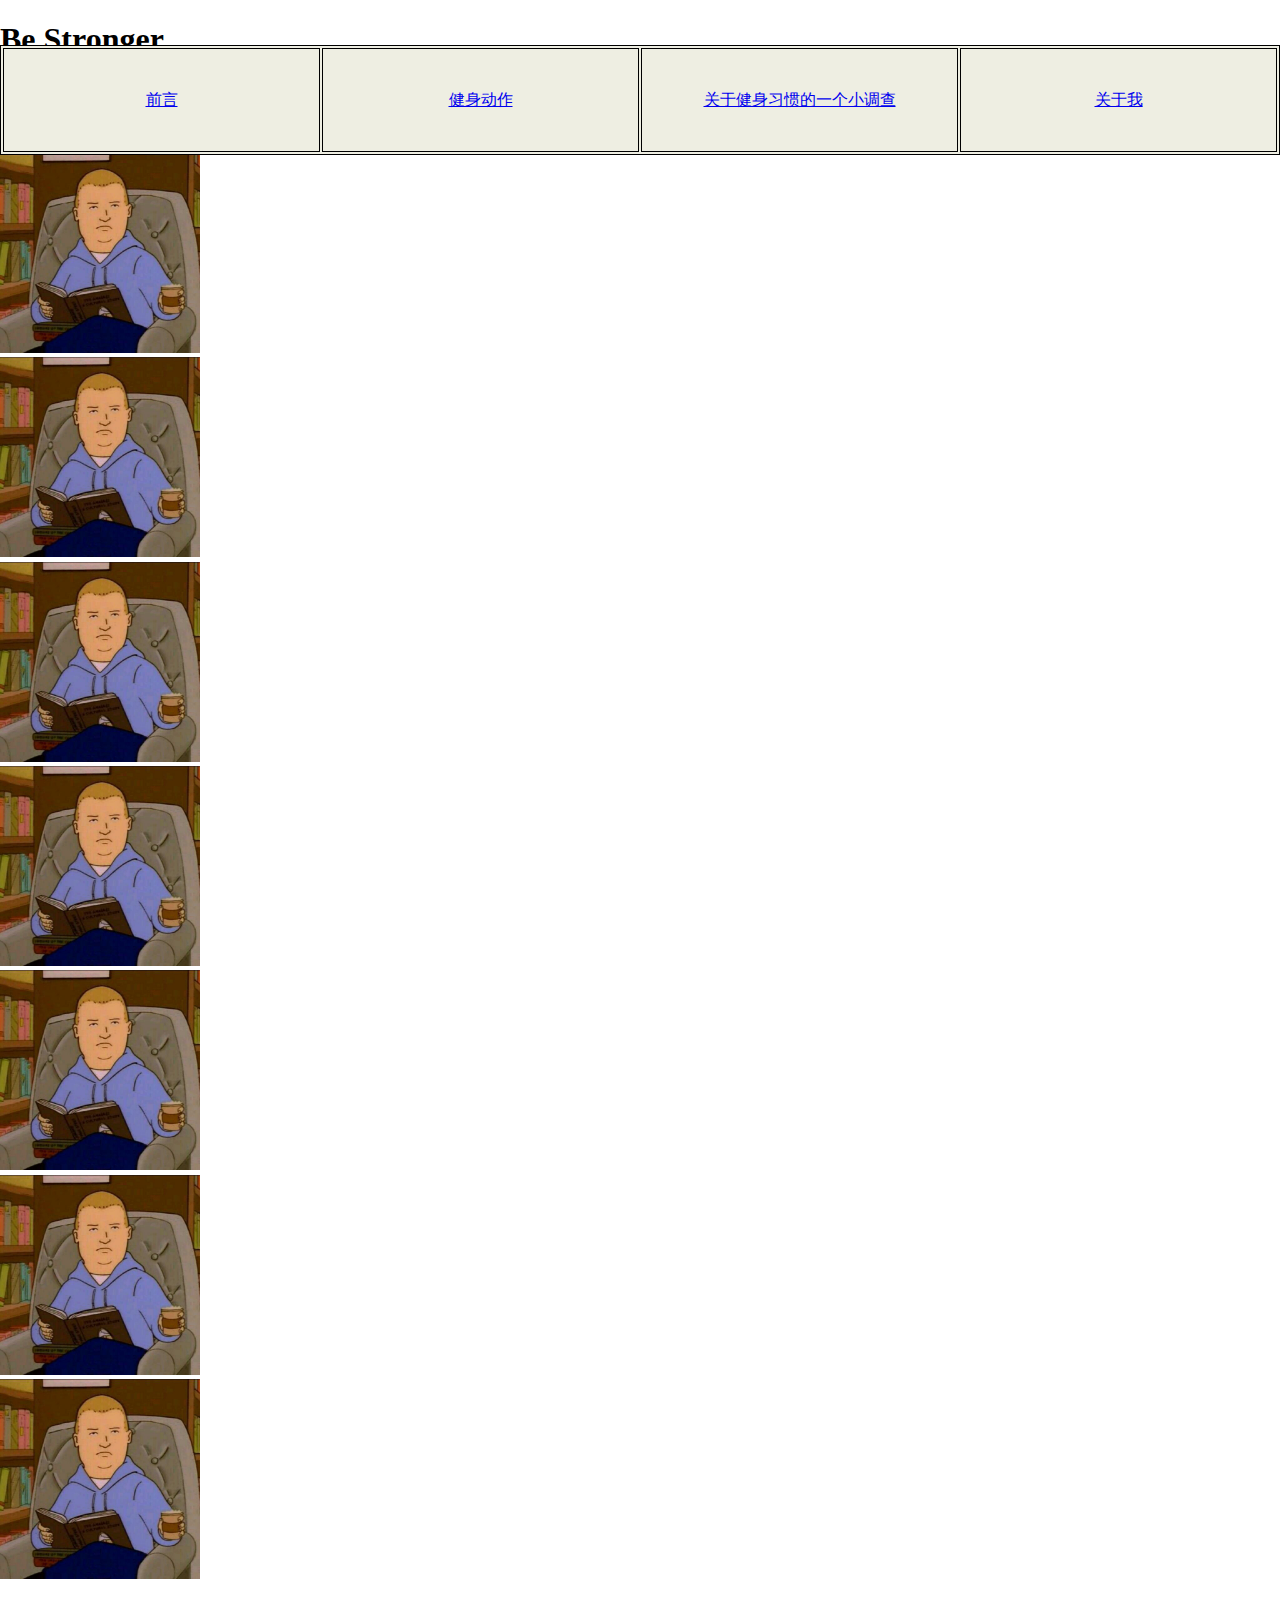
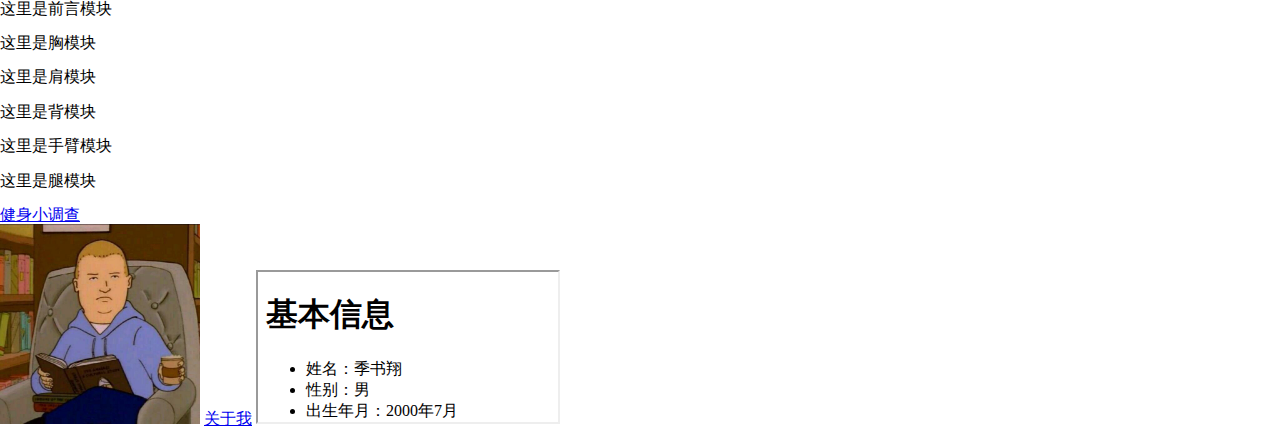
==== index.html @ 6aa1cfef "1" ====
<!DOCTYPE html>
<html lang="en">
<head>
    <meta charset="UTF-8">
    <meta name="viewport" content="width=device-width, initial-scale=1.0">
    <title>Be Stronger</title>
    <!-- 外联css -->
    <link rel="stylesheet" type="text/css" href="css/normalize.css">
    <style>
        /* 线上字体 */
     @font-face {
  font-family: 'webfont';
  font-display: swap;
  src: url('//at.alicdn.com/t/webfont_ui75esotmde.eot'); /* IE9*/
  src: url('//at.alicdn.com/t/webfont_ui75esotmde.eot?#iefix') format('embedded-opentype'), /* IE6-IE8 */
  url('//at.alicdn.com/t/webfont_ui75esotmde.woff2') format('woff2'),
  url('//at.alicdn.com/t/webfont_ui75esotmde.woff') format('woff'), /* chrome、firefox */
  url('//at.alicdn.com/t/webfont_ui75esotmde.ttf') format('truetype'), /* chrome、firefox、opera、Safari, Android, iOS 4.2+*/
  url('//at.alicdn.com/t/webfont_ui75esotmde.svg#Alibaba-PuHuiTi-Regular') format('svg'); /* iOS 4.1- */
}
        #title{
            font-family: "webfont"!important;
        }
        /* 导航栏 */
        #directory table,tr,td
        {
            border: 1px solid black;
        }
        #directory table
        {
            top: 5%;
            width:100%;
            background-color:#EEEEE2;
            position: fixed;
        }
        #directory td
        {
            height: 100px;
            width: 25%;
            text-align: center;
        }
    </style>
</head>
<body>
    <h1 id="title">Be Stronger</h1>
    <!-- 表单 -->
    <form name="login" action="./survey_action.php" method="POST">
        Id: <input type="text" name="Id" placeholder="请输入你的ID"><br>
        Password: <input type="text" name="Password" placeholder="请输入你的密码"><br>
        <input type="submit" value="提交表单"/><br>
    </form>
    <!-- 导航栏 -->
    <div id="directory">
        <table>
        <tr>
            <td><a href="#preface">前言</a></td>
            <td><a href="#chest">健身动作</a></td>
            <td><a href="#survey">关于健身习惯的一个小调查</a></td>
            <td><a href="#bottom">关于我</a></td>
        </tr>
        </table>
    </div>
    
    <!-- <div id="directory">
        <h1>目录</h1>
        <ul>
            <li><a href="#preface">前言</a></li>
            <li><a href="#chest">胸</a></li>
            <li><a href="#shoulder">肩</a></li>
            <li><a href="#back">背</a></li>
            <li><a href="#arm">手臂</a></li>
            <li><a href="#leg">腿</a></li>
            <li><a href="#survey">关于健身习惯的一个小调查</a></li>
            <li><a href="#bottom">关于我</a></li>
        </ul></div> -->
    
    
        
    <img id="avator" src="头像.jpg" alt="avator" width="200" height="200">
    <br>
    <img id="avator" src="头像.jpg" alt="avator" width="200" height="200">
    <br>
    <img id="avator" src="头像.jpg" alt="avator" width="200" height="200">
    <br>
    <img id="avator" src="头像.jpg" alt="avator" width="200" height="200">
    <br>
    <img id="avator" src="头像.jpg" alt="avator" width="200" height="200">
    <br>
    <img id="avator" src="头像.jpg" alt="avator" width="200" height="200">
    <br>
    <img id="avator" src="头像.jpg" alt="avator" width="200" height="200">
    <div id="preface">
        <p>这里是前言模块</p>
    </div>
    <div id="chest">
        <p>这里是胸模块</p>
    </div>
    <div id="shoulder">
        <p>这里是肩模块</p>
    </div>
    <div id="back">
        <p>这里是背模块</p>
    </div>
    <div id="arm">
        <p>这里是手臂模块</p>
    </div>
    <div id="leg">
        <p>这里是腿模块</p>
    </div>
    <a id="survey" href="6.3调查问卷.html" title="调查问卷">健身小调查</a><br>
    <img id="avator" src="头像.jpg" alt="avator" width="200" height="200">
    <a id="bottom" href="4.5实训简历.html" title="关于我">关于我</a>
    <iframe src="4.5实训简历.html" name="newsrc"></iframe>
</body>
</html>
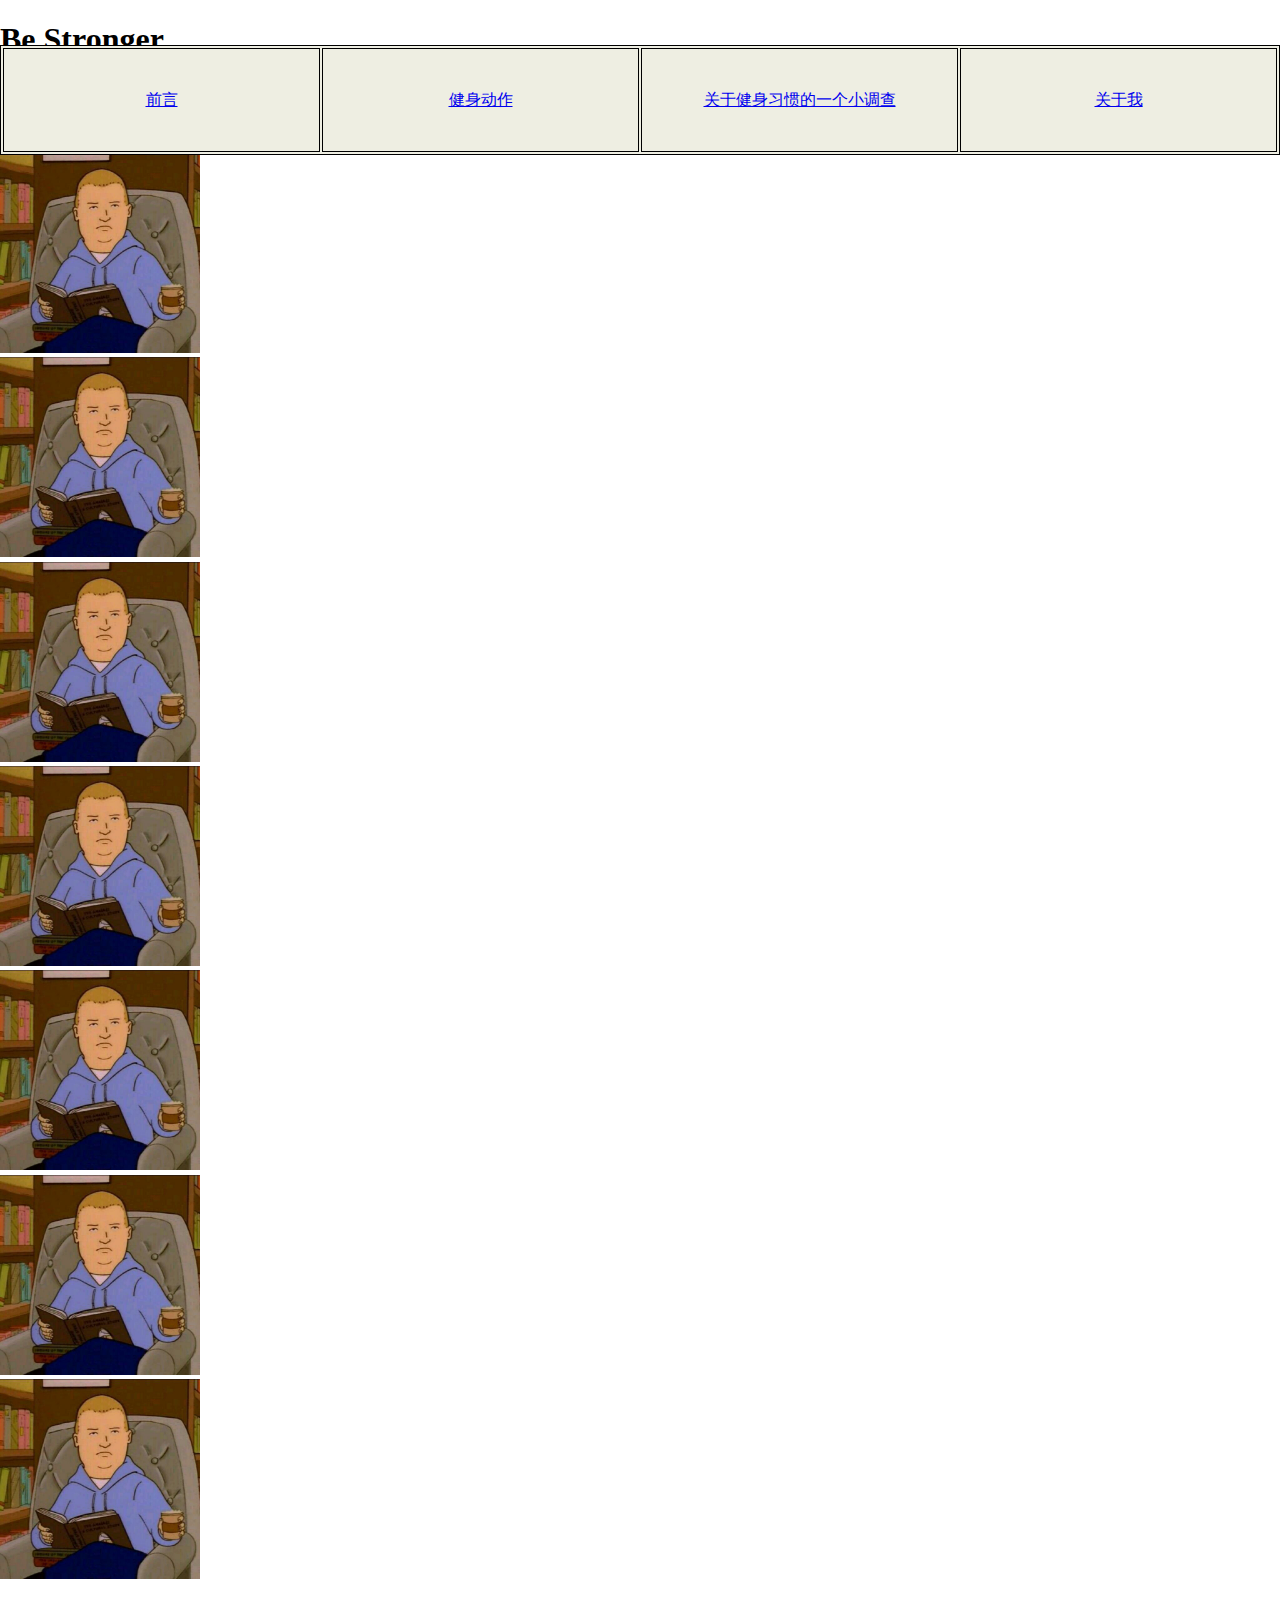
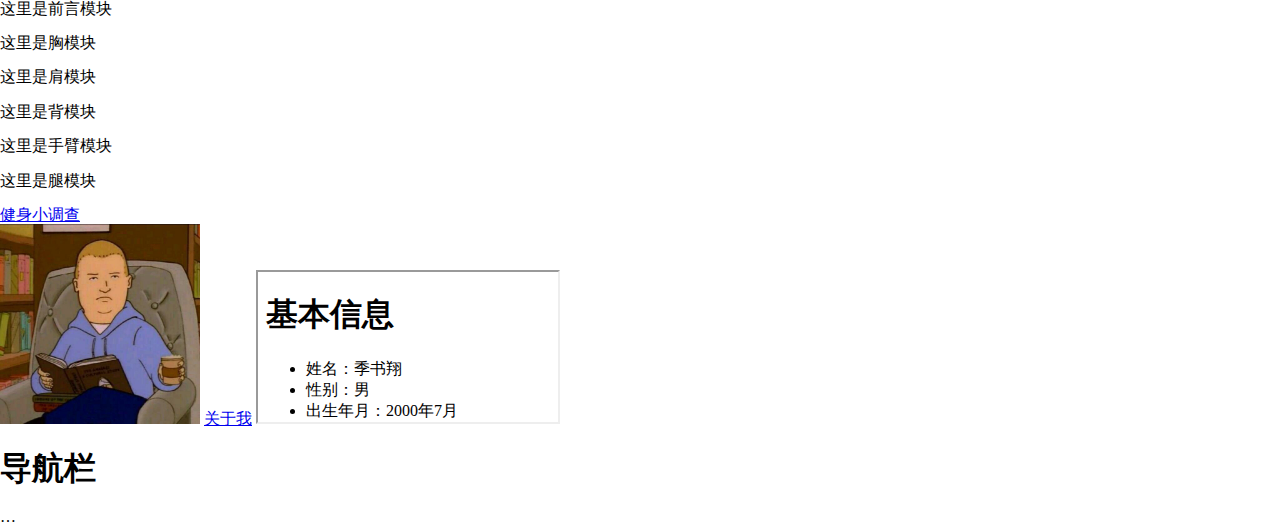
==== commit 5f764fc9: "2020.10.30" ====
--- a/index.html
+++ b/index.html
@@ -9,15 +9,34 @@
     <style>
         /* 线上字体 */
      @font-face {
-  font-family: 'webfont';
-  font-display: swap;
-  src: url('//at.alicdn.com/t/webfont_ui75esotmde.eot'); /* IE9*/
-  src: url('//at.alicdn.com/t/webfont_ui75esotmde.eot?#iefix') format('embedded-opentype'), /* IE6-IE8 */
-  url('//at.alicdn.com/t/webfont_ui75esotmde.woff2') format('woff2'),
-  url('//at.alicdn.com/t/webfont_ui75esotmde.woff') format('woff'), /* chrome、firefox */
-  url('//at.alicdn.com/t/webfont_ui75esotmde.ttf') format('truetype'), /* chrome、firefox、opera、Safari, Android, iOS 4.2+*/
-  url('//at.alicdn.com/t/webfont_ui75esotmde.svg#Alibaba-PuHuiTi-Regular') format('svg'); /* iOS 4.1- */
-}
+    font-family: 'webfont';
+    font-display: swap;
+    src: url('//at.alicdn.com/t/webfont_ui75esotmde.eot'); /* IE9*/
+    src: url('//at.alicdn.com/t/webfont_ui75esotmde.eot?#iefix') format('embedded-opentype'), /* IE6-IE8 */
+    url('//at.alicdn.com/t/webfont_ui75esotmde.woff2') format('woff2'),
+    url('//at.alicdn.com/t/webfont_ui75esotmde.woff') format('woff'), /* chrome、firefox */
+    url('//at.alicdn.com/t/webfont_ui75esotmde.ttf') format('truetype'), /* chrome、firefox、opera、Safari, Android, iOS 4.2+*/
+    url('//at.alicdn.com/t/webfont_ui75esotmde.svg#Alibaba-PuHuiTi-Regular') format('svg'); /* iOS 4.1- */
+    }
+        .mybody {
+            display: flex;
+            min-height: 100vh;
+            flex-direction: column;
+        }
+        .beStronger-content {
+            flex: 1;
+        }
+
+        .beStronger-nav,
+        .beStronger-ads {
+            /* 12em is the width of the columns */
+            flex: 0 0 12em;
+        }
+
+        .beStronger-nav {
+            /* put the nav on the left */
+            order: -1;
+        }
         #title{
             font-family: "webfont"!important;
         }
@@ -32,6 +51,7 @@
             width:100%;
             background-color:#EEEEE2;
             position: fixed;
+            bottom: 10px;
         }
         #directory td
         {
@@ -41,14 +61,59 @@
         }
     </style>
 </head>
-<body>
-    <h1 id="title">Be Stronger</h1>
-    <!-- 表单 -->
-    <form name="login" action="./survey_action.php" method="POST">
-        Id: <input type="text" name="Id" placeholder="请输入你的ID"><br>
-        Password: <input type="text" name="Password" placeholder="请输入你的密码"><br>
-        <input type="submit" value="提交表单"/><br>
-    </form>
+<body class="mybody">
+    <div class="beStronger-body">
+        <main class="beStronger-content">
+            <h1 id="title">Be Stronger</h1>
+            <!-- 表单 -->
+            <form name="login" action="./survey_action.php" method="POST">
+                Id: <input type="text" name="Id" placeholder="请输入你的ID"><br>
+                Password: <input type="text" name="Password" placeholder="请输入你的密码"><br>
+                <input type="submit" value="提交表单"/><br>
+            </form>
+            <img id="avator" src="头像.jpg" alt="avator" width="200" height="200">
+            <br>
+            <img id="avator" src="头像.jpg" alt="avator" width="200" height="200">
+            <br>
+            <img id="avator" src="头像.jpg" alt="avator" width="200" height="200">
+            <br>
+            <img id="avator" src="头像.jpg" alt="avator" width="200" height="200">
+            <br>
+            <img id="avator" src="头像.jpg" alt="avator" width="200" height="200">
+            <br>
+            <img id="avator" src="头像.jpg" alt="avator" width="200" height="200">
+            <br>
+            <img id="avator" src="头像.jpg" alt="avator" width="200" height="200">
+            <div id="preface">
+                <p>这里是前言模块</p>
+            </div>
+            <div id="chest">
+                <p>这里是胸模块</p>
+            </div>
+            <div id="shoulder">
+                <p>这里是肩模块</p>
+            </div>
+            <div id="back">
+                <p>这里是背模块</p>
+            </div>
+            <div id="arm">
+                <p>这里是手臂模块</p>
+            </div>
+            <div id="leg">
+                <p>这里是腿模块</p>
+            </div>
+            <a id="survey" href="6.3survey.html" title="调查问卷">健身小调查</a><br>
+            <img id="avator" src="头像.jpg" alt="avator" width="200" height="200">
+            <a id="bottom" href="4.5introduction.html" title="关于我">关于我</a>
+            <iframe src="4.5introduction.html" name="newsrc"></iframe>
+        </main>
+        <nav class="beStronger-nav">
+            <h1>导航栏</h1>
+        </nav>
+        <aside class="beStronger-ads">…</aside>
+    </div>
+    
+   
     <!-- 导航栏 -->
     <div id="directory">
         <table>
@@ -76,40 +141,6 @@
     
     
         
-    <img id="avator" src="头像.jpg" alt="avator" width="200" height="200">
-    <br>
-    <img id="avator" src="头像.jpg" alt="avator" width="200" height="200">
-    <br>
-    <img id="avator" src="头像.jpg" alt="avator" width="200" height="200">
-    <br>
-    <img id="avator" src="头像.jpg" alt="avator" width="200" height="200">
-    <br>
-    <img id="avator" src="头像.jpg" alt="avator" width="200" height="200">
-    <br>
-    <img id="avator" src="头像.jpg" alt="avator" width="200" height="200">
-    <br>
-    <img id="avator" src="头像.jpg" alt="avator" width="200" height="200">
-    <div id="preface">
-        <p>这里是前言模块</p>
-    </div>
-    <div id="chest">
-        <p>这里是胸模块</p>
-    </div>
-    <div id="shoulder">
-        <p>这里是肩模块</p>
-    </div>
-    <div id="back">
-        <p>这里是背模块</p>
-    </div>
-    <div id="arm">
-        <p>这里是手臂模块</p>
-    </div>
-    <div id="leg">
-        <p>这里是腿模块</p>
-    </div>
-    <a id="survey" href="6.3调查问卷.html" title="调查问卷">健身小调查</a><br>
-    <img id="avator" src="头像.jpg" alt="avator" width="200" height="200">
-    <a id="bottom" href="4.5实训简历.html" title="关于我">关于我</a>
-    <iframe src="4.5实训简历.html" name="newsrc"></iframe>
+    
 </body>
 </html>
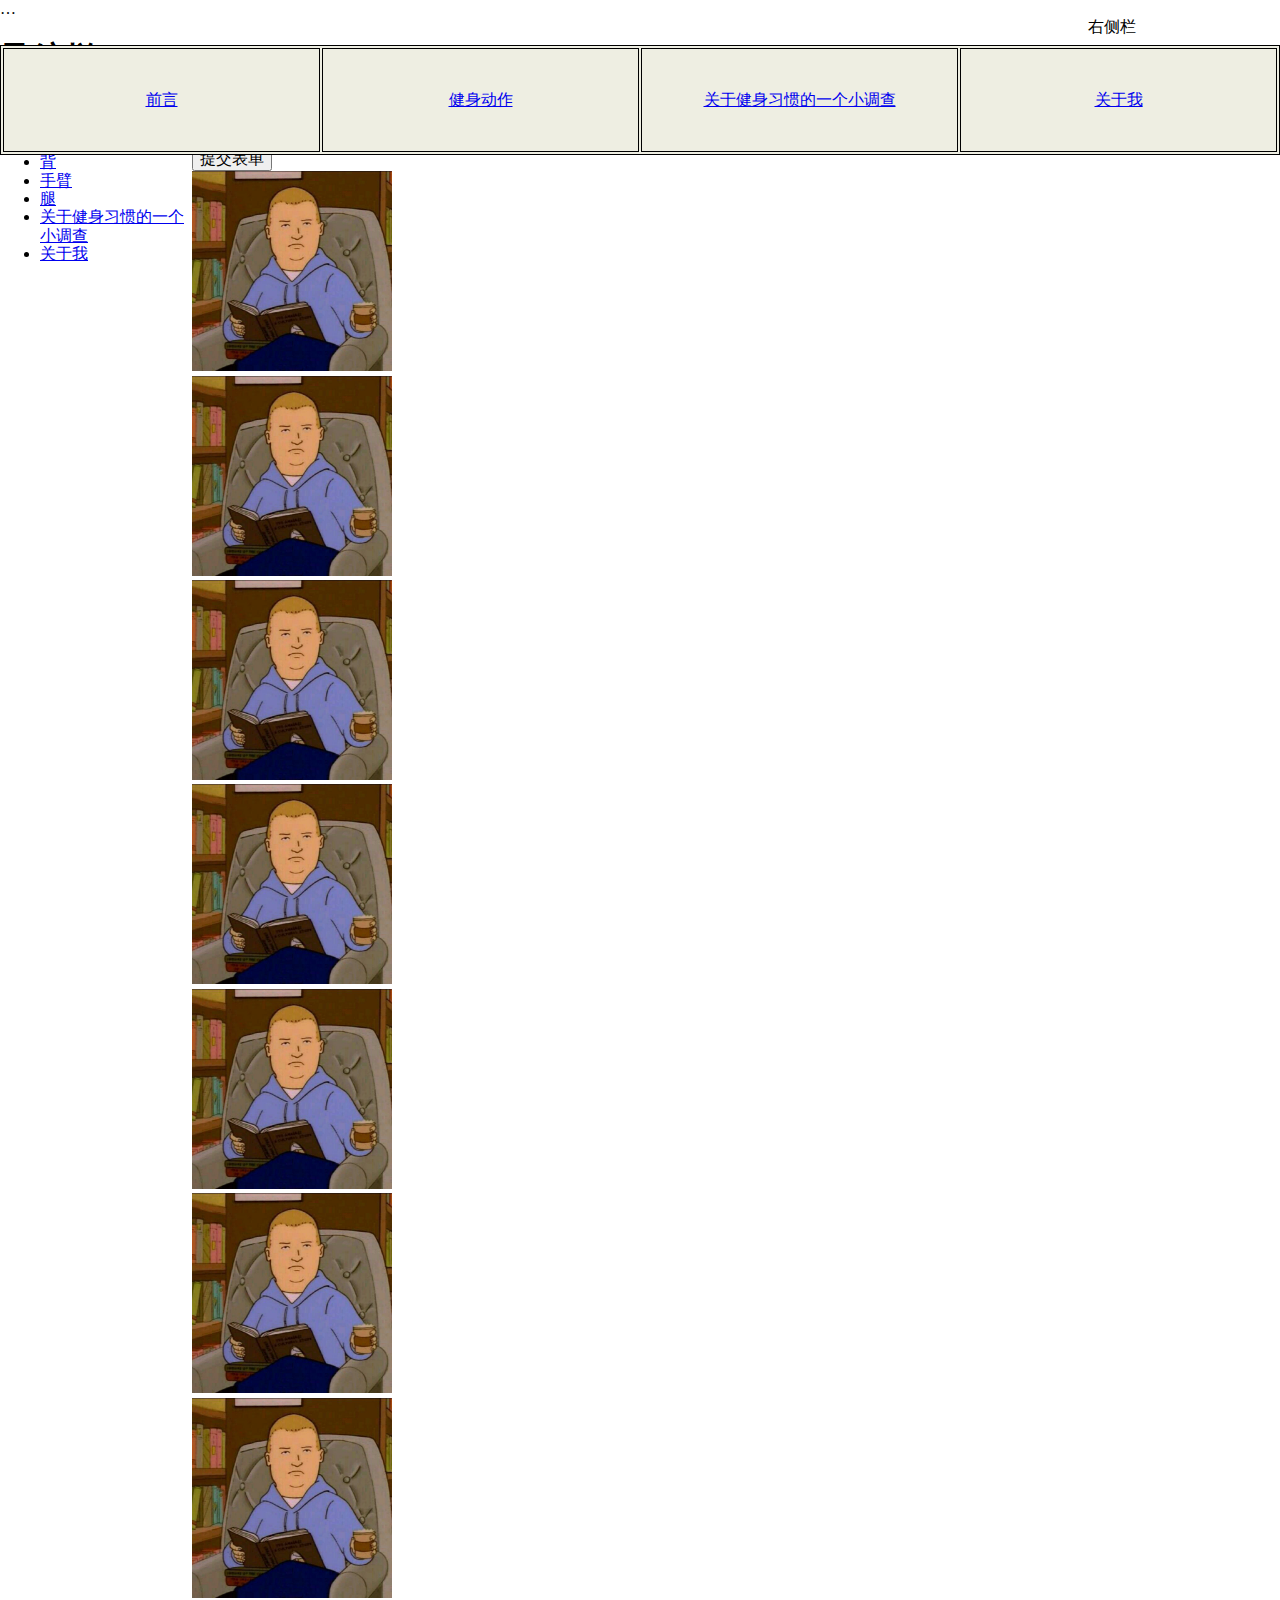
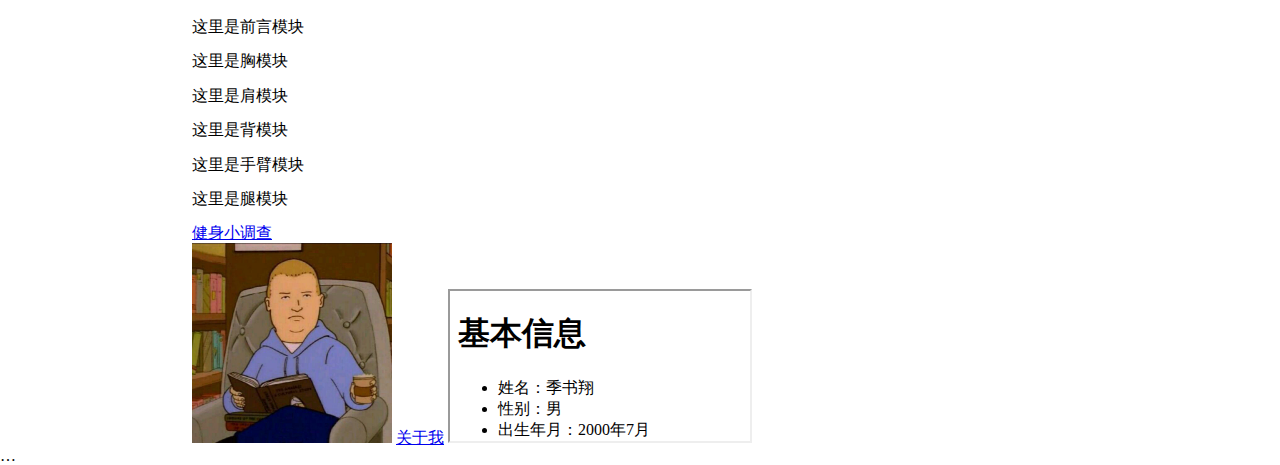
==== commit 0a8c0a27: "2020.10.30" ====
--- a/index.html
+++ b/index.html
@@ -23,6 +23,10 @@
             min-height: 100vh;
             flex-direction: column;
         }
+        .beStronger-body {
+        display: flex;
+        flex: 1;
+        }
         .beStronger-content {
             flex: 1;
         }
@@ -36,6 +40,7 @@
         .beStronger-nav {
             /* put the nav on the left */
             order: -1;
+            
         }
         #title{
             font-family: "webfont"!important;
@@ -62,6 +67,7 @@
     </style>
 </head>
 <body class="mybody">
+    <header>…</header>
     <div class="beStronger-body">
         <main class="beStronger-content">
             <h1 id="title">Be Stronger</h1>
@@ -109,8 +115,19 @@
         </main>
         <nav class="beStronger-nav">
             <h1>导航栏</h1>
+            <div>
+        <ul>
+            <li><a href="#preface">前言</a></li>
+            <li><a href="#chest">胸</a></li>
+            <li><a href="#shoulder">肩</a></li>
+            <li><a href="#back">背</a></li>
+            <li><a href="#arm">手臂</a></li>
+            <li><a href="#leg">腿</a></li>
+            <li><a href="#survey">关于健身习惯的一个小调查</a></li>
+            <li><a href="#bottom">关于我</a></li>
+        </ul></div>
         </nav>
-        <aside class="beStronger-ads">…</aside>
+        <aside class="beStronger-ads">右侧栏</aside>
     </div>
     
    
@@ -125,19 +142,8 @@
         </tr>
         </table>
     </div>
+    <footer>…</footer>
     
-    <!-- <div id="directory">
-        <h1>目录</h1>
-        <ul>
-            <li><a href="#preface">前言</a></li>
-            <li><a href="#chest">胸</a></li>
-            <li><a href="#shoulder">肩</a></li>
-            <li><a href="#back">背</a></li>
-            <li><a href="#arm">手臂</a></li>
-            <li><a href="#leg">腿</a></li>
-            <li><a href="#survey">关于健身习惯的一个小调查</a></li>
-            <li><a href="#bottom">关于我</a></li>
-        </ul></div> -->
     
     
         
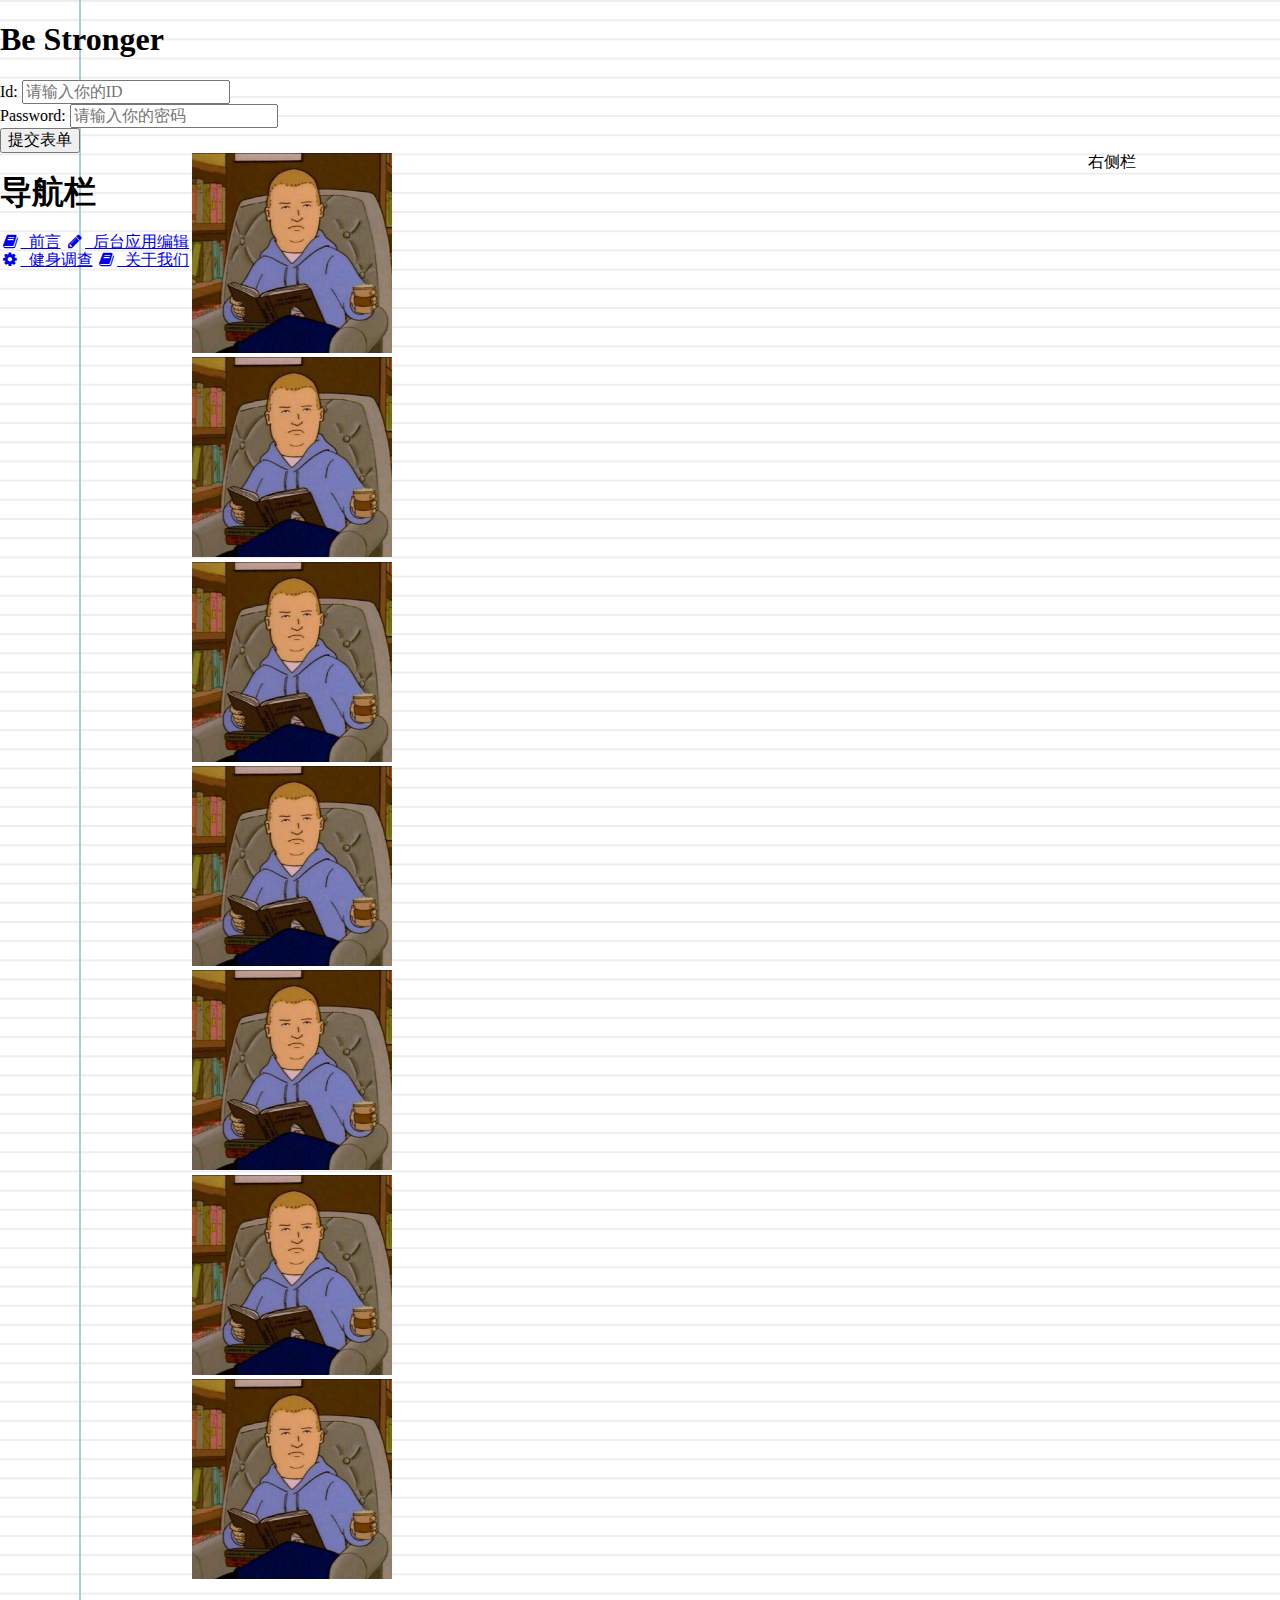
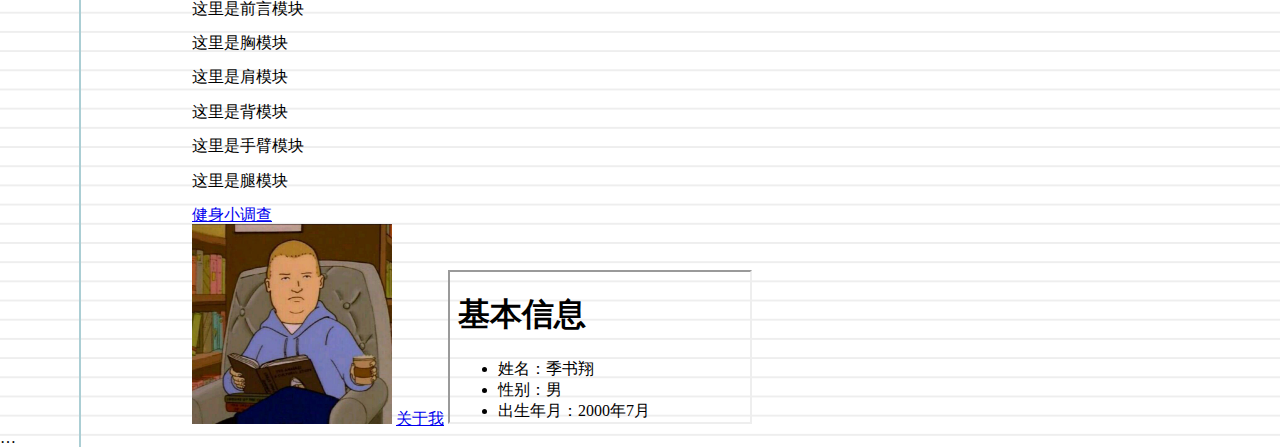
==== commit 83bfa726: "11.6" ====
--- a/index.html
+++ b/index.html
@@ -6,6 +6,7 @@
     <title>Be Stronger</title>
     <!-- 外联css -->
     <link rel="stylesheet" type="text/css" href="css/normalize.css">
+    <link rel="stylesheet" href="css/font-awesome.css">
     <style>
         /* 线上字体 */
      @font-face {
@@ -22,6 +23,11 @@
             display: flex;
             min-height: 100vh;
             flex-direction: column;
+            background-color: #fff;
+            background-image:
+            linear-gradient(90deg, transparent 79px, #abced4 79px, #abced4 81px, transparent 81px),
+            linear-gradient(#eee .1em, transparent .1em);
+            background-size: 100% 1.2em;
         }
         .beStronger-body {
         display: flex;
@@ -45,8 +51,9 @@
         #title{
             font-family: "webfont"!important;
         }
+        
         /* 导航栏 */
-        #directory table,tr,td
+        /* #directory table,tr,td
         {
             border: 1px solid black;
         }
@@ -63,20 +70,21 @@
             height: 100px;
             width: 25%;
             text-align: center;
-        }
+        } */
     </style>
 </head>
 <body class="mybody">
-    <header>…</header>
+    <header>
+        <h1 id="title">Be Stronger</h1>
+        <!-- 表单 -->
+        <form name="login" action="./survey_action.php" method="POST">
+            Id: <input type="text" name="Id" placeholder="请输入你的ID"><br>
+            Password: <input type="text" name="Password" placeholder="请输入你的密码"><br>
+            <input type="submit" value="提交表单"/><br>
+        </form></header>
     <div class="beStronger-body">
         <main class="beStronger-content">
-            <h1 id="title">Be Stronger</h1>
-            <!-- 表单 -->
-            <form name="login" action="./survey_action.php" method="POST">
-                Id: <input type="text" name="Id" placeholder="请输入你的ID"><br>
-                Password: <input type="text" name="Password" placeholder="请输入你的密码"><br>
-                <input type="submit" value="提交表单"/><br>
-            </form>
+            
             <img id="avator" src="头像.jpg" alt="avator" width="200" height="200">
             <br>
             <img id="avator" src="头像.jpg" alt="avator" width="200" height="200">
@@ -115,7 +123,13 @@
         </main>
         <nav class="beStronger-nav">
             <h1>导航栏</h1>
-            <div>
+            <div class="list-group">
+                <a class="list-group-item" href="#preface"><i class="fa fa-book fa-fw" aria-hidden="true"></i>&nbsp; 前言</a>
+                <a class="list-group-item" href="#"><i class="fa fa-pencil fa-fw" aria-hidden="true"></i>&nbsp; 后台应用编辑</a>
+                <a class="list-group-item" href="#survey"><i class="fa fa-cog fa-fw" aria-hidden="true"></i>&nbsp; 健身调查</a>
+                <a class="list-group-item" href="#bottom"><i class="fa fa-book fa-fw" aria-hidden="true"></i>&nbsp; 关于我们</a>
+            </div>
+            <!-- <div>
         <ul>
             <li><a href="#preface">前言</a></li>
             <li><a href="#chest">胸</a></li>
@@ -125,14 +139,14 @@
             <li><a href="#leg">腿</a></li>
             <li><a href="#survey">关于健身习惯的一个小调查</a></li>
             <li><a href="#bottom">关于我</a></li>
-        </ul></div>
+        </ul></div> -->
         </nav>
         <aside class="beStronger-ads">右侧栏</aside>
     </div>
     
    
     <!-- 导航栏 -->
-    <div id="directory">
+    <!-- <div id="directory">
         <table>
         <tr>
             <td><a href="#preface">前言</a></td>
@@ -141,7 +155,7 @@
             <td><a href="#bottom">关于我</a></td>
         </tr>
         </table>
-    </div>
+    </div> -->
     <footer>…</footer>
     
     
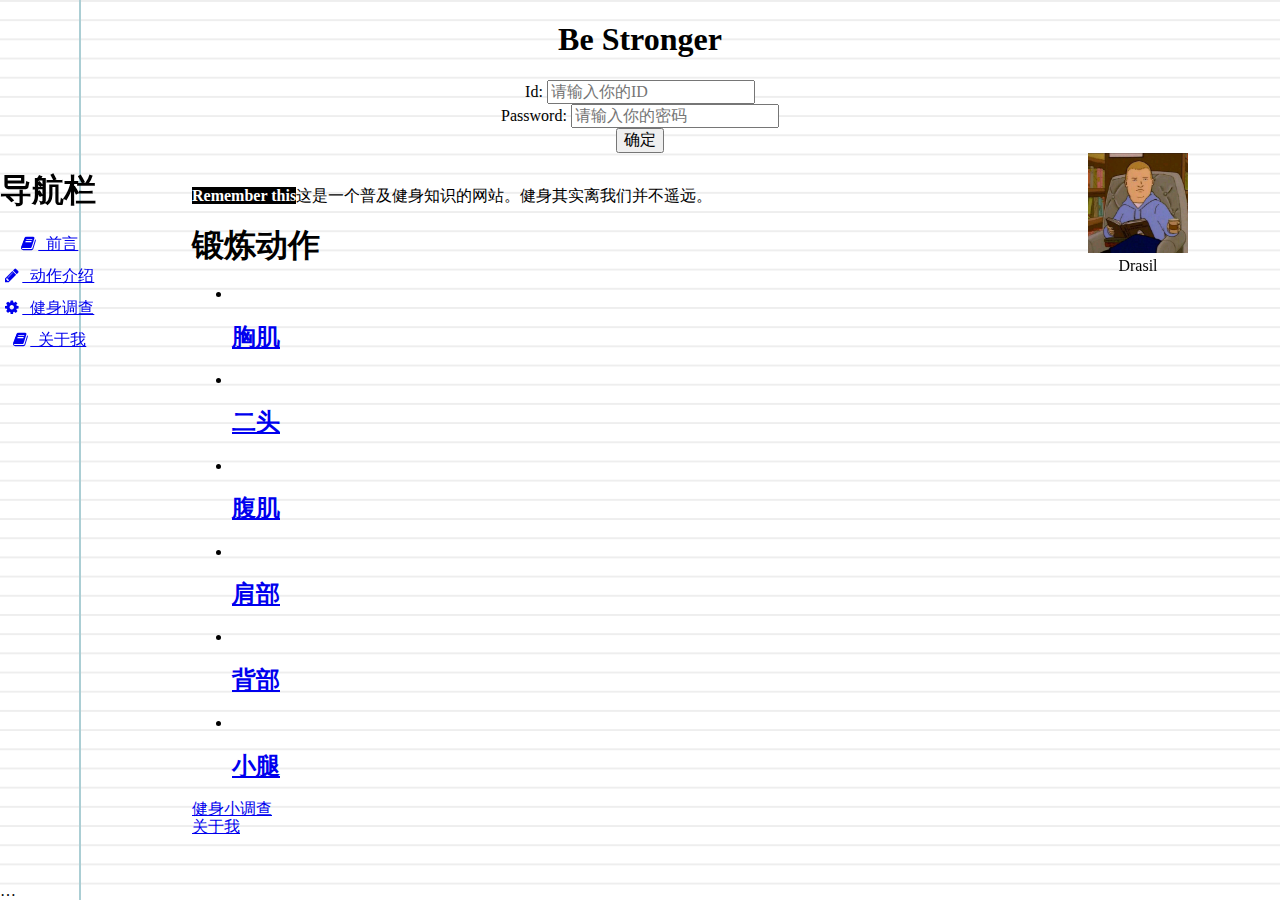
==== commit 64e93280: "11.16前端开发作业" ====
--- a/index.html
+++ b/index.html
@@ -41,36 +41,42 @@
         .beStronger-ads {
             /* 12em is the width of the columns */
             flex: 0 0 12em;
+            text-align: center;
         }
 
         .beStronger-nav {
             /* put the nav on the left */
             order: -1;
-            
+            line-height: 200%;
         }
+        
         #title{
             font-family: "webfont"!important;
+            text-align:center;
+        }
+        header{
+            text-align: center;
+        }
+        p:before
+        {
+        content:"Remember this";
+        background-color:black;
+        color:white;
+        font-weight:bold;
+        }
+        .action ul{
+            font-family: "Microsoft Yahei", Helvetica, Tahoma, "SimSun", sans-serif;
+            box-sizing: border-box;
+            margin: 0;
+            padding: 0;
+            border: 0;
+            font-size: 100%;
+            font-weight: normal;
+            vertical-align: baseline;
+            list-style: none outside none;
+            margin-right: -10px;
         }
         
-        /* 导航栏 */
-        /* #directory table,tr,td
-        {
-            border: 1px solid black;
-        }
-        #directory table
-        {
-            top: 5%;
-            width:100%;
-            background-color:#EEEEE2;
-            position: fixed;
-            bottom: 10px;
-        }
-        #directory td
-        {
-            height: 100px;
-            width: 25%;
-            text-align: center;
-        } */
     </style>
 </head>
 <body class="mybody">
@@ -80,82 +86,100 @@
         <form name="login" action="./survey_action.php" method="POST">
             Id: <input type="text" name="Id" placeholder="请输入你的ID"><br>
             Password: <input type="text" name="Password" placeholder="请输入你的密码"><br>
-            <input type="submit" value="提交表单"/><br>
-        </form></header>
+            <input type="submit" value="确定"/><br>
+        </form>
+    </header>
+    
     <div class="beStronger-body">
         <main class="beStronger-content">
             
-            <img id="avator" src="头像.jpg" alt="avator" width="200" height="200">
-            <br>
-            <img id="avator" src="头像.jpg" alt="avator" width="200" height="200">
-            <br>
-            <img id="avator" src="头像.jpg" alt="avator" width="200" height="200">
-            <br>
-            <img id="avator" src="头像.jpg" alt="avator" width="200" height="200">
-            <br>
-            <img id="avator" src="头像.jpg" alt="avator" width="200" height="200">
-            <br>
-            <img id="avator" src="头像.jpg" alt="avator" width="200" height="200">
-            <br>
-            <img id="avator" src="头像.jpg" alt="avator" width="200" height="200">
             <div id="preface">
-                <p>这里是前言模块</p>
+                <br>
+                <p>这是一个普及健身知识的网站。健身其实离我们并不遥远。</p>
             </div>
-            <div id="chest">
-                <p>这里是胸模块</p>
+            <div id="gymAction">
+                <h1>锻炼动作</h1>
+                <ul>
+                <li>
+                <a href="chest.html">
+                <div class="img-wrap">
+                <img src="http://static.ouj.com/hiyd_cms/template/207d03694e404243840a1626a8ae036e.jpg" alt="">
+                </div>
+                <h2>胸肌</h2>
+                </a>
+                </li>
+                <li>
+                <a href="https://www.hiyd.com/dongzuo/?muscle=8">
+                <div class="img-wrap">
+                <img src="http://static.ouj.com/hiyd_cms/template/ab5a20f663364685b4c79d67d14de4ac.jpg" alt="">
+                </div>
+                <h2>二头</h2>
+                </a>
+                </li>
+                <li>
+                <a href="https://www.hiyd.com/dongzuo/?muscle=20">
+                <div class="img-wrap">
+                <img src="http://static.ouj.com/hiyd_cms/template/e5f8714b155c4a1a9af3f417dcf92c9a.jpg" alt="">
+                </div>
+                <h2>腹肌</h2>
+                </a>
+                </li>
+                <li>
+                <a href="https://www.hiyd.com/dongzuo/?muscle=19">
+                <div class="img-wrap">
+                <img src="http://static.ouj.com/hiyd_cms/template/72ebe32ef2074f0fab4bcfea9d68921f.jpg" alt="">
+                </div>
+                <h2>肩部</h2>
+                </a>
+                </li>
+                <li>
+                <a href="https://www.hiyd.com/dongzuo/?muscle=11">
+                <div class="img-wrap">
+                <img src="http://static.ouj.com/hiyd_cms/template/fcee0a0abae44ac7901caffd99d075df.jpg" alt="">
+                </div>
+                <h2>背部</h2>
+                </a>
+                </li>
+                <li>
+                <a href="https://www.hiyd.com/dongzuo/?muscle=16">
+                <div class="img-wrap">
+                <img src="http://static.ouj.com/hiyd_cms/template/3dfbfc7e0c1349caad24194cc8d83bb4.jpg" alt="">
+                </div>
+                <h2>小腿</h2>
+                </a>
+                </li>
+                </ul>
             </div>
-            <div id="shoulder">
-                <p>这里是肩模块</p>
-            </div>
-            <div id="back">
-                <p>这里是背模块</p>
-            </div>
-            <div id="arm">
-                <p>这里是手臂模块</p>
-            </div>
-            <div id="leg">
-                <p>这里是腿模块</p>
-            </div>
+            
             <a id="survey" href="6.3survey.html" title="调查问卷">健身小调查</a><br>
-            <img id="avator" src="头像.jpg" alt="avator" width="200" height="200">
-            <a id="bottom" href="4.5introduction.html" title="关于我">关于我</a>
-            <iframe src="4.5introduction.html" name="newsrc"></iframe>
+            
+            <a id="aboutme" href="4.5introduction.html" title="关于我">关于我</a>
+            <!-- <iframe src="4.5introduction.html" name="newsrc"></iframe> -->
         </main>
         <nav class="beStronger-nav">
-            <h1>导航栏</h1>
-            <div class="list-group">
-                <a class="list-group-item" href="#preface"><i class="fa fa-book fa-fw" aria-hidden="true"></i>&nbsp; 前言</a>
-                <a class="list-group-item" href="#"><i class="fa fa-pencil fa-fw" aria-hidden="true"></i>&nbsp; 后台应用编辑</a>
-                <a class="list-group-item" href="#survey"><i class="fa fa-cog fa-fw" aria-hidden="true"></i>&nbsp; 健身调查</a>
-                <a class="list-group-item" href="#bottom"><i class="fa fa-book fa-fw" aria-hidden="true"></i>&nbsp; 关于我们</a>
+            <div id="directory" style="position: fixed;">
+                <h1>导航栏</h1>
+                <div class="list-group">
+                    <a class="list-group-item" href="#preface"><i class="fa fa-book fa-fw" aria-hidden="true"></i>&nbsp; 前言</a><br>
+                    <a class="list-group-item" href="#gymAction"><i class="fa fa-pencil fa-fw" aria-hidden="true"></i>&nbsp; 动作介绍</a><br>
+                    <a class="list-group-item" href="#survey"><i class="fa fa-cog fa-fw" aria-hidden="true"></i>&nbsp; 健身调查</a><br>
+                    <a class="list-group-item" href="#aboutme"><i class="fa fa-book fa-fw" aria-hidden="true"></i>&nbsp; 关于我</a><br>
+                </div>
             </div>
-            <!-- <div>
-        <ul>
-            <li><a href="#preface">前言</a></li>
-            <li><a href="#chest">胸</a></li>
-            <li><a href="#shoulder">肩</a></li>
-            <li><a href="#back">背</a></li>
-            <li><a href="#arm">手臂</a></li>
-            <li><a href="#leg">腿</a></li>
-            <li><a href="#survey">关于健身习惯的一个小调查</a></li>
-            <li><a href="#bottom">关于我</a></li>
-        </ul></div> -->
+            
+            
         </nav>
-        <aside class="beStronger-ads">右侧栏</aside>
+        <aside class="beStronger-ads">
+            <div id="info" style="position: fixed;">
+                <img id="avator" src="img/头像.jpg" alt="avator" width="100" height="100"><br>
+                Drasil
+            </div>
+            
+        </aside>
     </div>
     
    
-    <!-- 导航栏 -->
-    <!-- <div id="directory">
-        <table>
-        <tr>
-            <td><a href="#preface">前言</a></td>
-            <td><a href="#chest">健身动作</a></td>
-            <td><a href="#survey">关于健身习惯的一个小调查</a></td>
-            <td><a href="#bottom">关于我</a></td>
-        </tr>
-        </table>
-    </div> -->
+    
     <footer>…</footer>
     
     
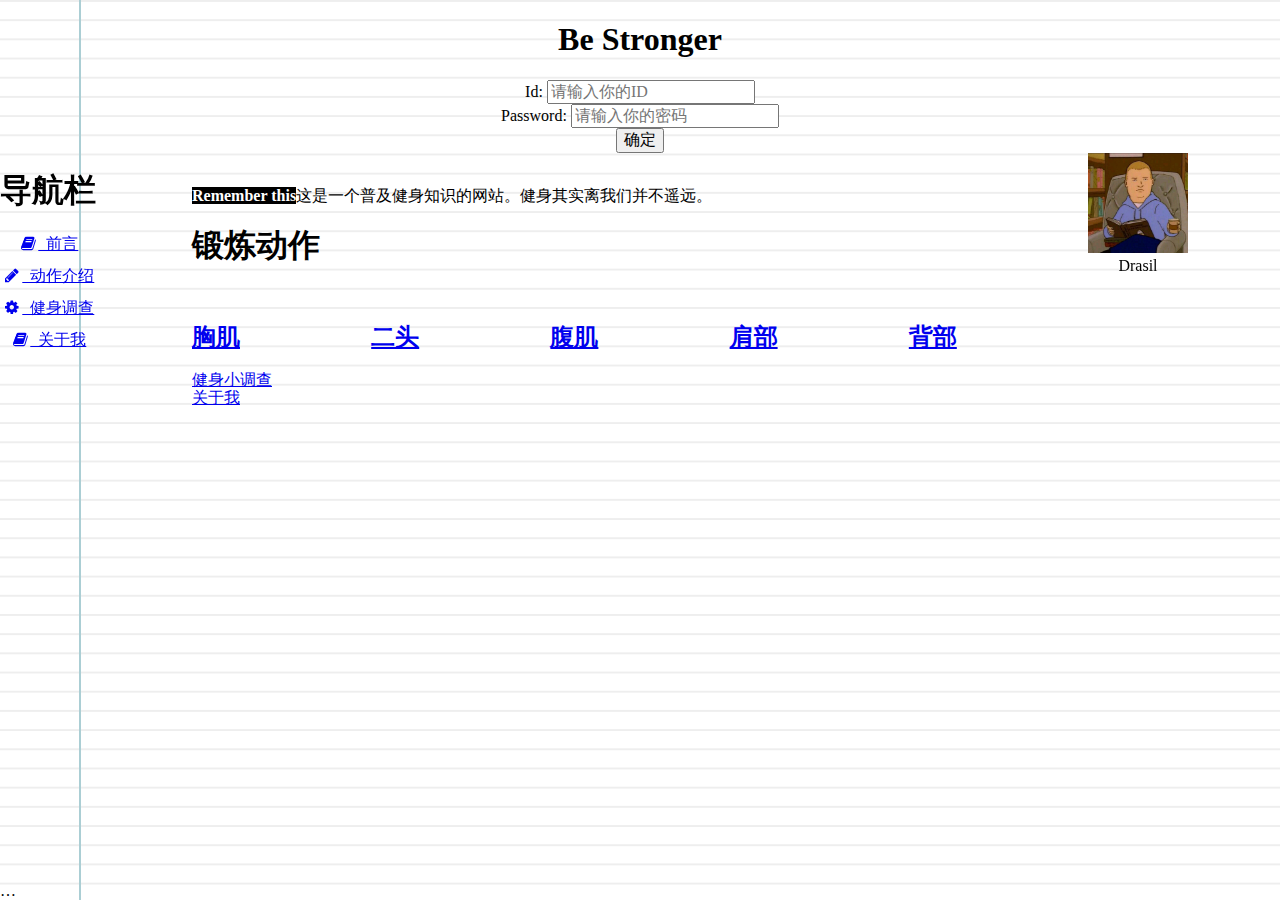
==== commit 8e4f1d39: "修改了主页图片链接，增加了flex布局" ====
--- a/index.html
+++ b/index.html
@@ -76,6 +76,16 @@
             list-style: none outside none;
             margin-right: -10px;
         }
+        #gymAction{
+            display: flex;
+            flex-flow: row wrap;
+            align-items: center;
+            justify-content: space-around;
+        }
+        #gymAction>div{
+            flex: 1;
+        }
+        
         
     </style>
 </head>
@@ -97,58 +107,48 @@
                 <br>
                 <p>这是一个普及健身知识的网站。健身其实离我们并不遥远。</p>
             </div>
+            <h1>锻炼动作</h1>
             <div id="gymAction">
-                <h1>锻炼动作</h1>
-                <ul>
-                <li>
-                <a href="chest.html">
-                <div class="img-wrap">
-                <img src="http://static.ouj.com/hiyd_cms/template/207d03694e404243840a1626a8ae036e.jpg" alt="">
+                <div id="chestHref">
+                    <a href="action.html#chest">
+                        <div class="img-wrap">
+                        <img src="http://static.ouj.com/hiyd_cms/template/207d03694e404243840a1626a8ae036e.jpg" alt="">
+                        </div>
+                        <h2>胸肌</h2>
+                        </a>
                 </div>
-                <h2>胸肌</h2>
-                </a>
-                </li>
-                <li>
-                <a href="https://www.hiyd.com/dongzuo/?muscle=8">
-                <div class="img-wrap">
-                <img src="http://static.ouj.com/hiyd_cms/template/ab5a20f663364685b4c79d67d14de4ac.jpg" alt="">
+               <div id="bicepsHref">
+                    <a href="https://www.hiyd.com/dongzuo/?muscle=8">
+                    <div class="img-wrap">
+                    <img src="http://static.ouj.com/hiyd_cms/template/ab5a20f663364685b4c79d67d14de4ac.jpg" alt="">
+                    </div>
+                    <h2>二头</h2>
+                    </a>
+               </div>
+               <div id="abdominalHref">
+                    <a href="https://www.hiyd.com/dongzuo/?muscle=20">
+                    <div class="img-wrap">
+                    <img src="http://static.ouj.com/hiyd_cms/template/e5f8714b155c4a1a9af3f417dcf92c9a.jpg" alt="">
+                    </div>
+                    <h2>腹肌</h2>
+                    </a>
                 </div>
-                <h2>二头</h2>
-                </a>
-                </li>
-                <li>
-                <a href="https://www.hiyd.com/dongzuo/?muscle=20">
-                <div class="img-wrap">
-                <img src="http://static.ouj.com/hiyd_cms/template/e5f8714b155c4a1a9af3f417dcf92c9a.jpg" alt="">
+                <div id="shoulderHref">
+                    <a href="https://www.hiyd.com/dongzuo/?muscle=19">
+                        <div class="img-wrap">
+                        <img src="http://static.ouj.com/hiyd_cms/template/72ebe32ef2074f0fab4bcfea9d68921f.jpg" alt="">
+                        </div>
+                        <h2>肩部</h2>
+                    </a>
                 </div>
-                <h2>腹肌</h2>
-                </a>
-                </li>
-                <li>
-                <a href="https://www.hiyd.com/dongzuo/?muscle=19">
-                <div class="img-wrap">
-                <img src="http://static.ouj.com/hiyd_cms/template/72ebe32ef2074f0fab4bcfea9d68921f.jpg" alt="">
+                <div id="backHref">
+                    <a href="https://www.hiyd.com/dongzuo/?muscle=11">
+                        <div class="img-wrap">
+                        <img src="http://static.ouj.com/hiyd_cms/template/fcee0a0abae44ac7901caffd99d075df.jpg" alt="">
+                        </div>
+                        <h2>背部</h2>
+                        </a>
                 </div>
-                <h2>肩部</h2>
-                </a>
-                </li>
-                <li>
-                <a href="https://www.hiyd.com/dongzuo/?muscle=11">
-                <div class="img-wrap">
-                <img src="http://static.ouj.com/hiyd_cms/template/fcee0a0abae44ac7901caffd99d075df.jpg" alt="">
-                </div>
-                <h2>背部</h2>
-                </a>
-                </li>
-                <li>
-                <a href="https://www.hiyd.com/dongzuo/?muscle=16">
-                <div class="img-wrap">
-                <img src="http://static.ouj.com/hiyd_cms/template/3dfbfc7e0c1349caad24194cc8d83bb4.jpg" alt="">
-                </div>
-                <h2>小腿</h2>
-                </a>
-                </li>
-                </ul>
             </div>
             
             <a id="survey" href="6.3survey.html" title="调查问卷">健身小调查</a><br>
